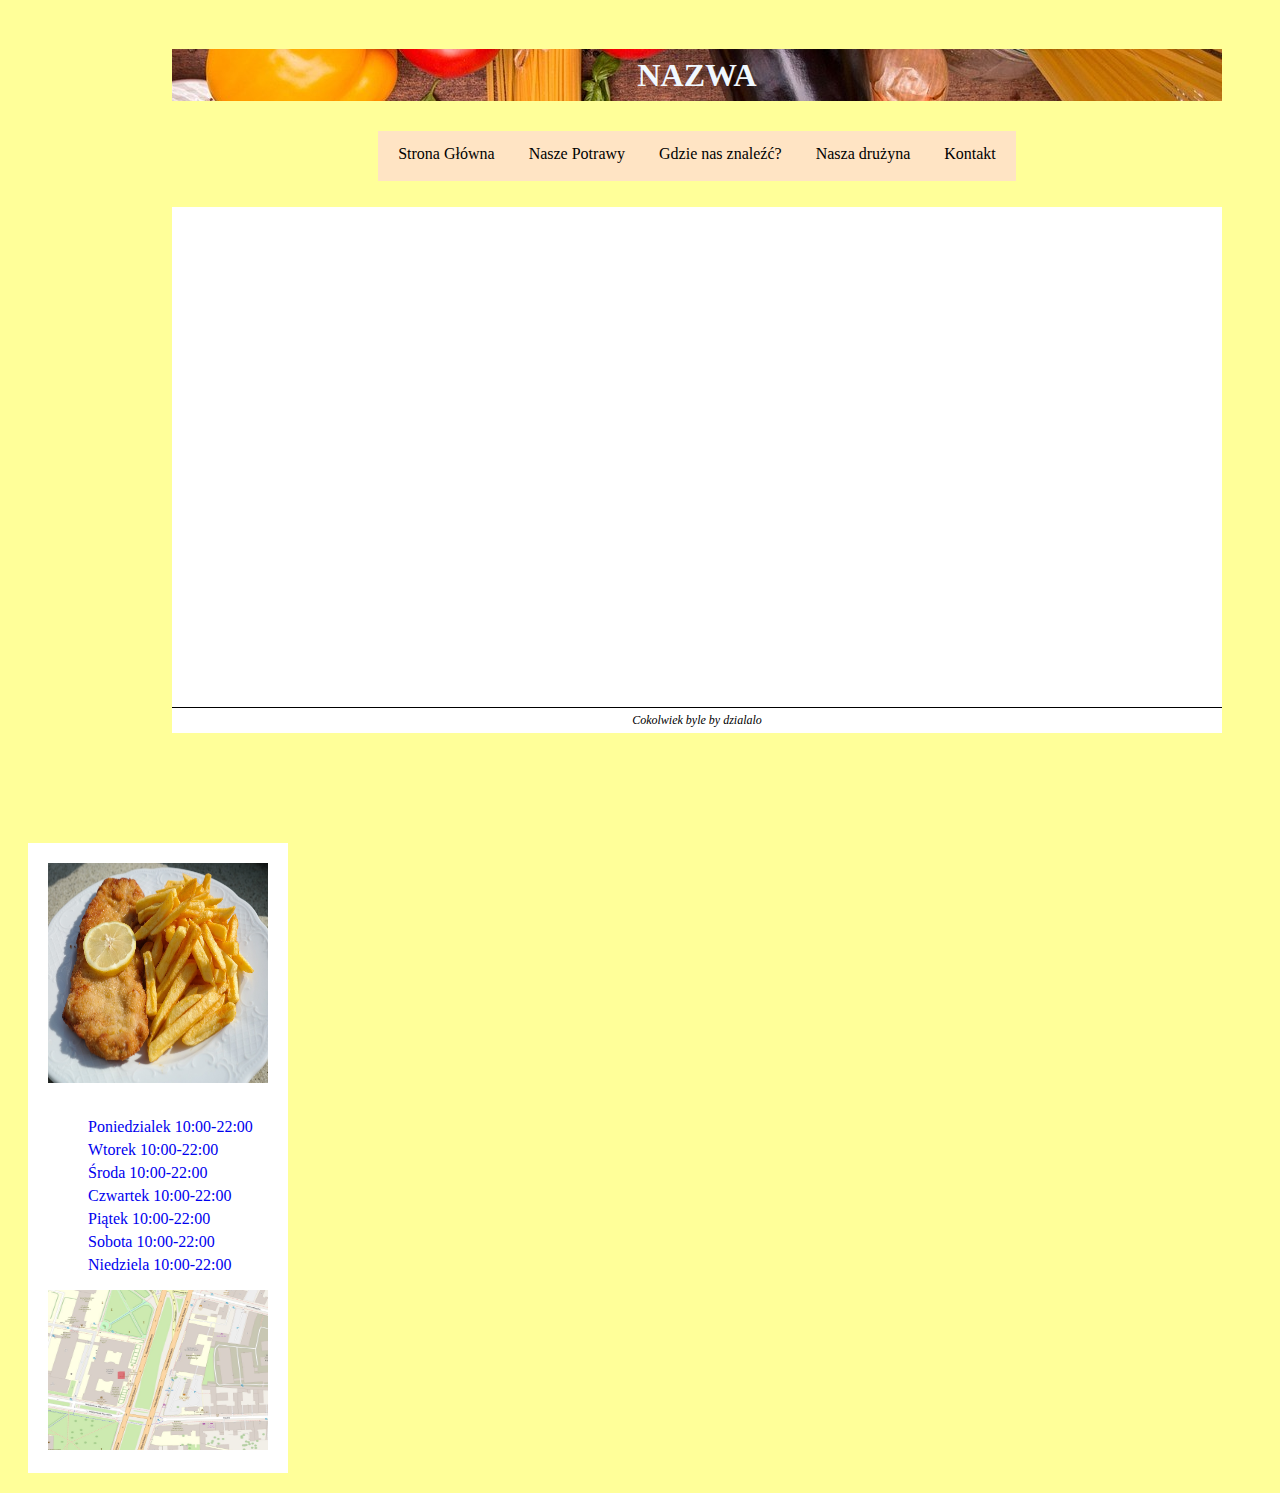
==== HTML/alergeny.html @ a38d6999 "Organizacja" ====
<!DOCTYPE html>
<html lang="en">
<head>
    <meta charset="UTF-8">
    <title>Tablica alergenów</title>
    <link rel="stylesheet" href="../CSS/stylemain.css">
</head>
<body> 
    <div id="box">
        <header>
            <a href="index.html">
                <h1>NAZWA</h1>
            </a>
        </header>
        <nav>
            <ul class="menu">
                <li><a href="index.html">Strona Główna</a></li>
                <li>
                    <a class="nad" href="menu.html">Nasze Potrawy</a>
                    <ul class="podlista">
                        <li><a href="alergeny.html">Alergeny</a></li>
                    </ul>
                </li>
                <li><a href="lokalizacja.html">Gdzie nas znaleźć?</a></li>
                <li><a href="zaloga.html">Nasza drużyna</a></li>
                <li><a href="kontakt.html">Kontakt</a></li>
            </ul>   
        </nav>
        <main>

        </main>
        <footer>
            Cokolwiek byle by dzialalo
        </footer>
    </div>
    <div id="godz">
        <a href="menu.html">
            <div id="photo1">
                <img src="../Obrazy/schnipo-1837703_1280.jpg" width="220" height="220">
            </div>
        </a>
        <a href="lokalizacja.html">
            <ul>
                <li>Poniedzialek 10:00-22:00</li>
                <li>Wtorek 10:00-22:00</li>
                <li>Środa 10:00-22:00</li>
                <li>Czwartek 10:00-22:00</li>
                <li>Piątek 10:00-22:00</li>
                <li>Sobota 10:00-22:00</li>
                <li>Niedziela 10:00-22:00</li>
            </ul>
        </a>
        <div id="photo1">
            <a href="lokalizacja.html">
                <img src="../Obrazy/minimap.jpg" width="220" height="160">
            </a>
        </div>
    </div>
</body>
</html>
---- CSS/stylemain.css ----
/* STYLE STRONY */

body{
    background-color: #ff9;
}
#box{    
    position: relative;
    float: right;
    margin: 20px 50px 20px 50px;
}
header{
    width: 100%;
    line-height: 200%;
    margin-bottom: 30px;
    background: url(../Obrazy/mediterranean-cuisine-2378758_1280.jpg) no-repeat right;
}
h1{
    text-align: center;
    font-family: Georgia;
    padding: 10px;
    opacity: 0,7;
    text-shadow: 1px, 1px, 2px #000;
    color: aliceblue;
}
header a{
    text-decoration: none;
}
main{
    background-color: white;
    width: 1050px;
    height: 500px;
    padding: 1px, 20px, 20px, 20px;

}
footer{
    border-top: 0.5px inset darkslategrey;
    background-color: white;
    font-family: Georgia;
    font-size: 75%;
    font-style: italic;
    text-align: center;
    padding: 5px;
}

#godz{
    background-color: white;
    position: relative;
    width: 220px;
    height: 590px;
    margin-bottom: 20px;
    margin-left: 20px;
    margin-top: 90px;
    float: left;
    padding: 20px;
}
#godz a{
    text-decoration: none;
}
ul{
    list-style-type: none;
    padding-top: 10px;
}
ul li{
    padding-top: 5px;
    font-size: 100%;
    text-align: justify;
}

/* STYLE MENU */
nav
{
    padding: 0;
    display: flex;
    justify-content: center;
    position: relative;
    margin-bottom: 26px;
}

nav ul
{
    list-style-type: none;
    background-color: bisque;
    margin: 0;
    padding: 0 10px 0 0;
    position: relative;
    height: 50px;
    display: inline-block;
    
}

.menu li
{
    display: inline-block;
    background-color: bisque;
    margin: 0;
    padding: 0;
    margin-right: 10px;
    height: 100%;
}



nav a
{
    text-decoration: none;
    color: black;
    width: 100%;
    height: 100%;
    display: block;
    text-align: center;
    line-height: 46px;
    padding: 0 10px 0 10px;
    margin: 0;
    transition: background-color 0.15s;
}

nav .menu
{
    list-style-type: none;
}

.podlista
{
    position: absolute;
    top: 100%;
    background-color: bisque;
    width: 130px;
    display: none;
    padding: 0;
}

.podlista li 
{
  width: 100%;
  height: 100%;
  width: 100%;  
}


.podlista a
{
    width: 100%;
    padding: 0;
}

.menu a:hover
{
    background-color: rgb(200, 127, 39);
    color: #fff;
}

.menu li:hover .podlista
{
    display: block;
}
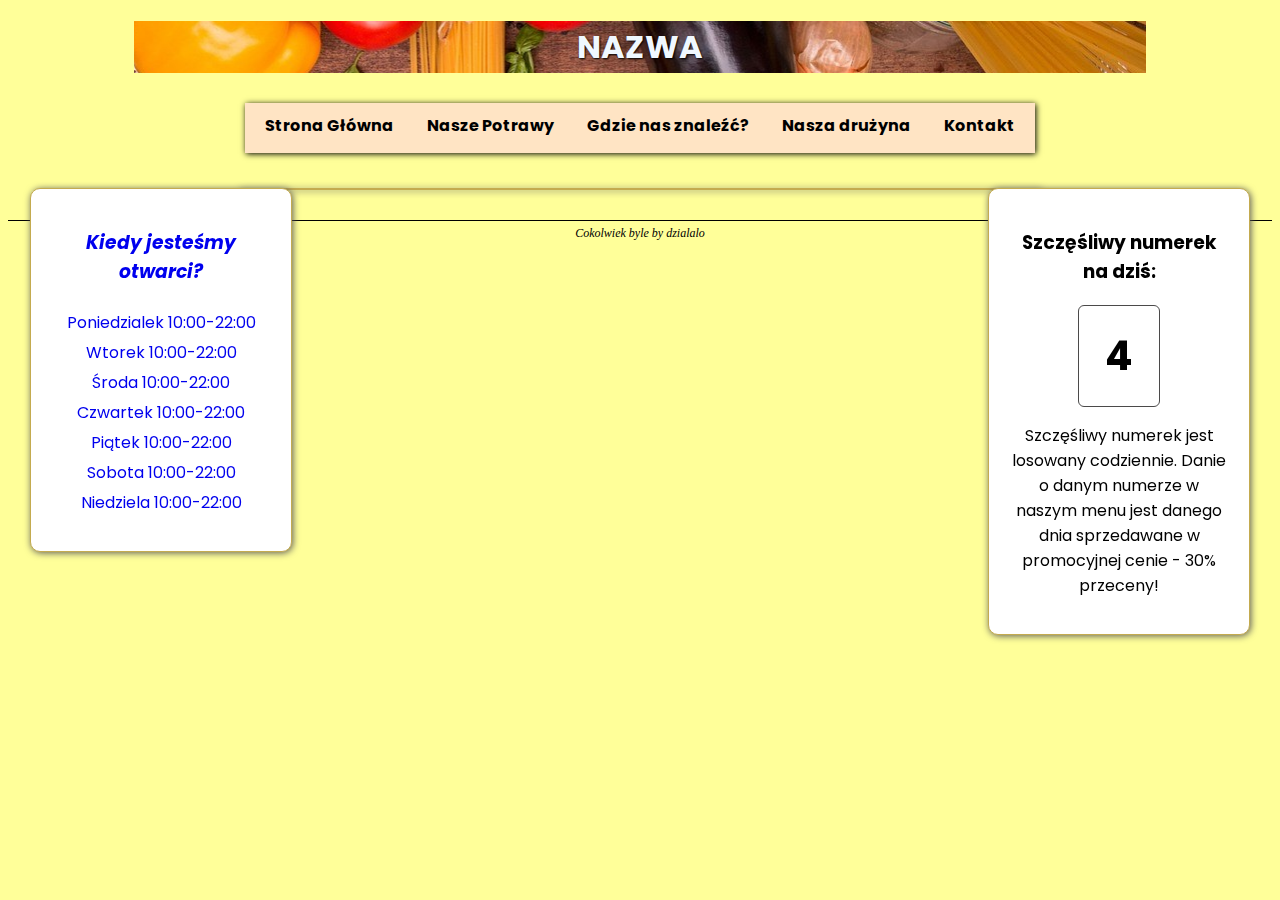
==== commit fcec6363: "Aktualizacja 17.01" ====
--- a/HTML/alergeny.html
+++ b/HTML/alergeny.html
@@ -1,60 +1,85 @@
 <!DOCTYPE html>
-<html lang="en">
+<html lang="pl">
 <head>
     <meta charset="UTF-8">
     <title>Tablica alergenów</title>
-    <link rel="stylesheet" href="../CSS/stylemain.css">
+    <link rel="stylesheet" type="text/css" href="../CSS/stylemain.css">
+    <link rel="stylesheet" type="text/css" href="../CSS/stylemenu.css">
+    
+    <link rel="preconnect" href="https://fonts.googleapis.com">
+    <link rel="preconnect" href="https://fonts.gstatic.com" crossorigin>
+    <link href="https://fonts.googleapis.com/css2?family=Poppins:ital,wght@0,400;0,500;0,600;0,800;1,600;1,800&display=swap" rel="stylesheet">
 </head>
 <body> 
+    <header>
+        <a href="index.html">
+            <h1>NAZWA</h1>
+        </a>
+    </header>
+
+    <nav>
+        <ul class="menu">
+            <li><a href="index.html">Strona Główna</a></li>
+            <li>
+                <a class="nad" href="menu.html">Nasze Potrawy</a>
+                <ul class="podlista">
+                    <li><a href="alergeny.html">Alergeny</a></li>
+                </ul>
+            </li>
+            <li><a href="lokalizacja.html">Gdzie nas znaleźć?</a></li>
+            <li><a href="zaloga.html">Nasza drużyna</a></li>
+            <li><a href="kontakt.html">Kontakt</a></li>
+        </ul>   
+    </nav>
+
     <div id="box">
-        <header>
-            <a href="index.html">
-                <h1>NAZWA</h1>
+        <div id="godz">
+            <!--<a href="menu.html">
+                <div id="photo1">
+                    <img src="../Obrazy/schnipo-1837703_1280.jpg" width="220" height="220">
+                </div> -->
+                <!-- to zakomentowalem, bo jakos mi nie pasuje w tym miejscu, proponuje zrobic osobnego diva-->
             </a>
-        </header>
-        <nav>
-            <ul class="menu">
-                <li><a href="index.html">Strona Główna</a></li>
-                <li>
-                    <a class="nad" href="menu.html">Nasze Potrawy</a>
-                    <ul class="podlista">
-                        <li><a href="alergeny.html">Alergeny</a></li>
-                    </ul>
-                </li>
-                <li><a href="lokalizacja.html">Gdzie nas znaleźć?</a></li>
-                <li><a href="zaloga.html">Nasza drużyna</a></li>
-                <li><a href="kontakt.html">Kontakt</a></li>
-            </ul>   
-        </nav>
+            <a href="lokalizacja.html">
+                
+                <h3>Kiedy jesteśmy otwarci?</h3>
+                <ul>
+                    <li>Poniedzialek 10:00-22:00</li>
+                    <li>Wtorek 10:00-22:00</li>
+                    <li>Środa 10:00-22:00</li>
+                    <li>Czwartek 10:00-22:00</li>
+                    <li>Piątek 10:00-22:00</li>
+                    <li>Sobota 10:00-22:00</li>
+                    <li>Niedziela 10:00-22:00</li>
+                </ul>
+            </a>
+            
+            <!--<div id="photo1">
+                <a href="lokalizacja.html">
+                    <img src="../Obrazy/minimap.jpg" width="220" height="160">
+                </a>
+            </div> -->
+        </div>
+
+    
         <main>
 
-        </main>
+
+        </main> 
+    
+        <div id="lucky">
+            <h3>Szczęśliwy numerek na dziś:</h3>
+            <div id="number">
+                <p id="l_content">4</p>
+                
+            </div>
+            <p id="info">Szczęśliwy numerek jest losowany codziennie. Danie o danym numerze w naszym menu jest danego dnia sprzedawane w promocyjnej cenie - 30% przeceny!</p>
+        </div>
+    </div>
+    
+
         <footer>
             Cokolwiek byle by dzialalo
         </footer>
-    </div>
-    <div id="godz">
-        <a href="menu.html">
-            <div id="photo1">
-                <img src="../Obrazy/schnipo-1837703_1280.jpg" width="220" height="220">
-            </div>
-        </a>
-        <a href="lokalizacja.html">
-            <ul>
-                <li>Poniedzialek 10:00-22:00</li>
-                <li>Wtorek 10:00-22:00</li>
-                <li>Środa 10:00-22:00</li>
-                <li>Czwartek 10:00-22:00</li>
-                <li>Piątek 10:00-22:00</li>
-                <li>Sobota 10:00-22:00</li>
-                <li>Niedziela 10:00-22:00</li>
-            </ul>
-        </a>
-        <div id="photo1">
-            <a href="lokalizacja.html">
-                <img src="../Obrazy/minimap.jpg" width="220" height="160">
-            </a>
-        </div>
-    </div>
-</body>
+    </body>
 </html>--- a/CSS/stylemain.css
+++ b/CSS/stylemain.css
@@ -2,157 +2,219 @@
 
 body{
     background-color: #ff9;
-}
-#box{    
-    position: relative;
-    float: right;
-    margin: 20px 50px 20px 50px;
-}
-header{
-    width: 100%;
+    font-family: "Poppins", sans-serif;
+}
+
+#box
+{
+    display: flex;
+    justify-content: space-evenly;
+
+    margin-bottom: 30px;
+}
+
+header
+{
+    width: 80%;;
     line-height: 200%;
     margin-bottom: 30px;
     background: url(../Obrazy/mediterranean-cuisine-2378758_1280.jpg) no-repeat right;
+    margin-left: auto;
+    margin-right: auto;
 }
 h1{
     text-align: center;
-    font-family: Georgia;
     padding: 10px;
     opacity: 0,7;
-    text-shadow: 1px, 1px, 2px #000;
+    text-shadow: 1px 1px 2px #000;
     color: aliceblue;
 }
 header a{
     text-decoration: none;
 }
-main{
+
+#godz
+{
     background-color: white;
-    width: 1050px;
-    height: 500px;
-    padding: 1px, 20px, 20px, 20px;
-
-}
-footer{
-    border-top: 0.5px inset darkslategrey;
-    background-color: white;
-    font-family: Georgia;
-    font-size: 75%;
-    font-style: italic;
-    text-align: center;
-    padding: 5px;
-}
-
-#godz{
-    background-color: white;
-    position: relative;
     width: 220px;
-    height: 590px;
-    margin-bottom: 20px;
-    margin-left: 20px;
-    margin-top: 90px;
-    float: left;
     padding: 20px;
-}
-#godz a{
+    position: fixed;
+    left: 30px;
+    
+    border-radius: 10px;
+    border: 1px solid rgb(196, 171, 79);
+    box-shadow: 1px 1px 7px rgb(93, 91, 91);
+}
+
+#godz h3
+{
+    text-align: center;
+    font-style: italic;
+}
+
+#godz a
+{
     text-decoration: none;
 }
-ul{
+#godz ul
+{
     list-style-type: none;
-    padding-top: 10px;
-}
+    padding: 0;
+    margin-left: 0;
+    
+}
+
 ul li{
     padding-top: 5px;
     font-size: 100%;
-    text-align: justify;
-}
-
-/* STYLE MENU */
-nav
-{
-    padding: 0;
+    
+    text-align: center;
+}
+
+main
+{
+    background-color: white;
+    width: 800px;
+    font-family: "Poppins", sans-serif;
+    display: inline-block;
+    margin-left: auto;
+    margin-right: auto;
+    border-radius: 10px;
+    border: 1px solid rgb(196, 171, 79);
+    box-shadow: 1px 1px 7px rgb(93, 91, 91);
+}
+
+main .photomain 
+{
+    display: inline-block;
+    width: 300px;
+    margin-left: 40px;
+    margin-right: 40px;
+}
+
+main .content
+{
+    padding: 20px 20px;
+    
     display: flex;
     justify-content: center;
+
+    margin-top: 30px;
+    margin-bottom: 30px;
+}
+
+main h1
+{
+    color: rgb(27, 26, 26);
+    font-weight: bold;
+    font-size: 36px;
+    font-style: italic;
+    margin-bottom: 20px;
     position: relative;
-    margin-bottom: 26px;
-}
-
-nav ul
-{
-    list-style-type: none;
-    background-color: bisque;
-    margin: 0;
-    padding: 0 10px 0 0;
-    position: relative;
-    height: 50px;
+    top: 30px;
+}
+
+main p
+{
     display: inline-block;
-    
-}
-
-.menu li
-{
-    display: inline-block;
-    background-color: bisque;
-    margin: 0;
-    padding: 0;
+    max-width: 300px;
+    color: rgb(27, 26, 26);
+    margin-left: 10px;
     margin-right: 10px;
-    height: 100%;
-}
-
-
-
-nav a
-{
-    text-decoration: none;
-    color: black;
-    width: 100%;
-    height: 100%;
-    display: block;
-    text-align: center;
-    line-height: 46px;
-    padding: 0 10px 0 10px;
-    margin: 0;
-    transition: background-color 0.15s;
-}
-
-nav .menu
-{
-    list-style-type: none;
-}
-
-.podlista
-{
-    position: absolute;
-    top: 100%;
-    background-color: bisque;
-    width: 130px;
-    display: none;
-    padding: 0;
-}
-
-.podlista li 
-{
-  width: 100%;
-  height: 100%;
-  width: 100%;  
-}
-
-
-.podlista a
-{
-    width: 100%;
-    padding: 0;
-}
-
-.menu a:hover
-{
-    background-color: rgb(200, 127, 39);
-    color: #fff;
-}
-
-.menu li:hover .podlista
-{
-    display: block;
-}
-
-
-
+    font-size: 20px;
+
+}
+
+
+#lucky
+{
+    background-color: white;
+    width: 220px;
+    min-height: 300px;
+    padding: 20px;
+    margin-top: 0;
+   /* margin-left: 30px;*/
+    right: 30px;
+    text-align: center;
+    border-radius: 10px;
+    border: 1px solid rgb(196, 171, 79);
+    box-shadow: 1px 1px 7px rgb(93, 91, 91);
+    position: fixed;
+    
+}
+
+#number
+{
+    height: 100px;
+    width: 80px;
+    border: 1px solid rgb(75, 74, 74);
+    border-radius: 6px;
+    margin-left: auto;
+    margin-right: auto;
+    display: flex;
+    align-items: center;
+    justify-content: center;
+}
+
+#l_content 
+{
+    font-weight: bold;
+    font-size: 40px;
+    margin-top: 0;
+    margin-bottom: 0;
+    
+}
+
+footer{
+    border-top: 0.5px inset darkslategrey;
+    margin-top: 0;
+    font-family: Georgia;
+    font-size: 75%;
+    font-style: italic;
+    text-align: center;
+    padding: 5px;
+}
+
+
+
+
+
+
+/*FONTS*/
+/*
+.poppins-regular {
+    font-family: "Poppins", sans-serif;
+    font-weight: 400;
+    font-style: normal;
+  }
+  
+  .poppins-medium {
+    font-family: "Poppins", sans-serif;
+    font-weight: 500;
+    font-style: normal;
+  }
+  
+  .poppins-semibold {
+    font-family: "Poppins", sans-serif;
+    font-weight: 600;
+    font-style: normal;
+  }
+  
+  .poppins-semibold-italic {
+    font-family: "Poppins", sans-serif;
+    font-weight: 600;
+    font-style: italic;
+  }
+  
+  .poppins-extrabold-italic {
+    font-family: "Poppins", sans-serif;
+    font-weight: 800;
+    font-style: italic;
+  }
+  
+  .poppins-extrabold {
+    font-family: "Poppins", sans-serif;
+    font-weight: 800;
+    font-style: normal;
+  }
+*/--- a/CSS/stylemenu.css
+++ b/CSS/stylemenu.css
@@ -0,0 +1,90 @@
+nav
+{
+    padding: 0;
+    display: flex;
+    justify-content: center;
+    position: relative;
+    margin-bottom: 35px;
+    font-weight: bold;
+    font-family: "Poppins", sans-serif;
+}
+
+nav ul
+{
+    list-style-type: none;
+    background-color: bisque;
+    margin: 0;
+    padding: 0 10px 0 0;
+    position: relative;
+    height: 50px;
+    display: inline-block;
+    box-shadow: 1px 1px 6px;
+}
+
+.menu li
+{
+    display: inline-block;
+    background-color: bisque;
+    margin: 0;
+    padding: 0;
+    margin-right: 10px;
+    height: 100%;
+}
+
+
+
+nav a
+{
+    text-decoration: none;
+    color: black;
+    width: 100%;
+    height: 100%;
+    display: block;
+    text-align: center;
+    line-height: 46px;
+    padding: 0 10px 0 10px;
+    margin: 0;
+    transition: background-color 0.15s;
+}
+
+nav .menu
+{
+    list-style-type: none;
+}
+
+.podlista
+{
+    position: absolute;
+    top: 100%;
+    background-color: bisque;
+    width: 130px;
+    display: none;
+    padding: 0;
+}
+
+.podlista li 
+{
+  width: 100%;
+  height: 100%;
+  width: 100%; 
+   
+}
+
+
+.podlista a
+{
+    width: 100%;
+    padding: 0;
+    
+}
+
+.menu a:hover
+{
+    background-color: rgb(200, 127, 39);
+    color: #fff;
+}
+
+.menu li:hover .podlista
+{
+    display: block;
+}
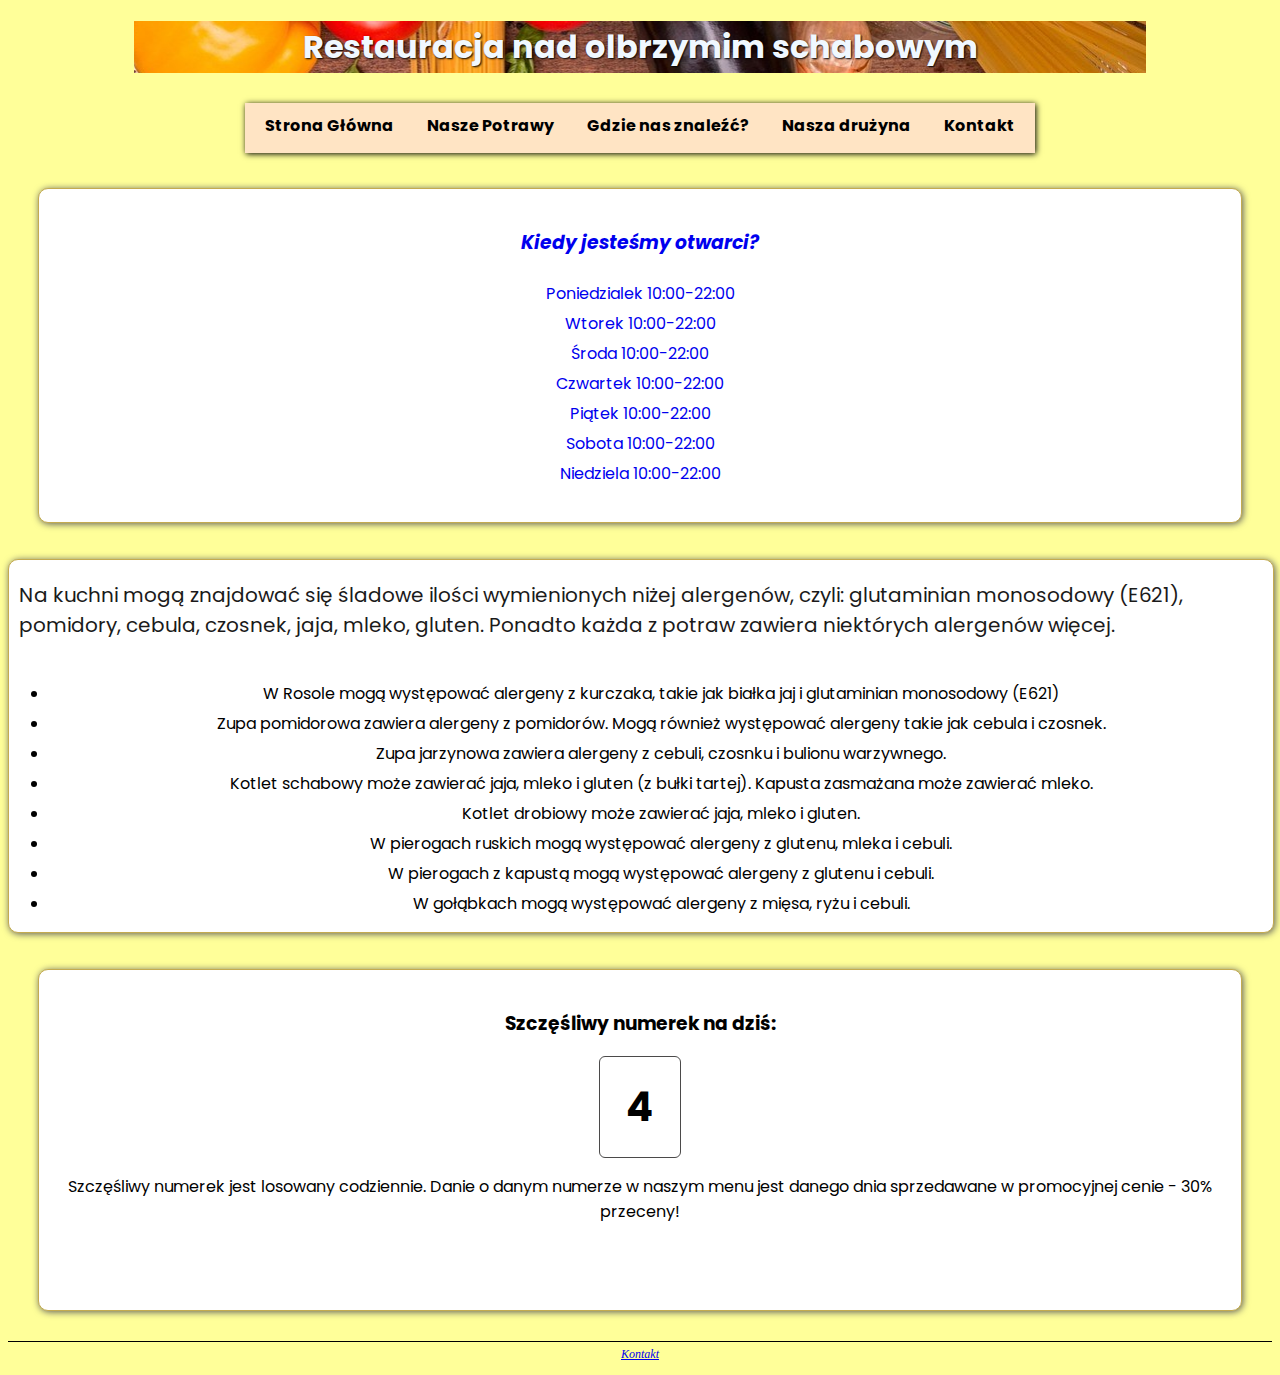
==== commit bb866bca: "Wypełnienie danymi" ====
--- a/HTML/alergeny.html
+++ b/HTML/alergeny.html
@@ -13,7 +13,7 @@
 <body> 
     <header>
         <a href="index.html">
-            <h1>NAZWA</h1>
+            <h1>Restauracja nad olbrzymim schabowym</h1>
         </a>
     </header>
 
@@ -63,8 +63,20 @@
 
     
         <main>
-
-
+            <p>
+                Na kuchni mogą znajdować się śladowe ilości wymienionych niżej alergenów, czyli: glutaminian monosodowy (E621),
+                pomidory, cebula, czosnek, jaja, mleko, gluten. Ponadto każda z potraw zawiera niektórych alergenów więcej.
+            </p>
+            <ul>
+                <li>W Rosole mogą występować alergeny z kurczaka, takie jak białka jaj i glutaminian monosodowy (E621)</li>
+                <li>Zupa pomidorowa zawiera alergeny z pomidorów. Mogą również występować alergeny takie jak cebula i czosnek.</li>
+                <li>Zupa jarzynowa zawiera alergeny z cebuli, czosnku i bulionu warzywnego.</li>
+                <li>Kotlet schabowy może zawierać jaja, mleko i gluten (z bułki tartej). Kapusta zasmażana może zawierać mleko.</li>
+                <li>Kotlet drobiowy może zawierać jaja, mleko i gluten.</li>
+                <li>W pierogach ruskich mogą występować alergeny z glutenu, mleka i cebuli.</li>
+                <li>W pierogach z kapustą mogą występować alergeny z glutenu i cebuli.</li>
+                <li>W gołąbkach mogą występować alergeny z mięsa, ryżu i cebuli.</li>
+            </ul>
         </main> 
     
         <div id="lucky">
@@ -79,7 +91,7 @@
     
 
         <footer>
-            Cokolwiek byle by dzialalo
+            <a href="kontakt.html">Kontakt</a>
         </footer>
     </body>
 </html>--- a/CSS/stylemain.css
+++ b/CSS/stylemain.css
@@ -3,6 +3,16 @@
 body{
     background-color: #ff9;
     font-family: "Poppins", sans-serif;
+}
+
+.line 
+{
+    display: none;
+    margin-left: auto;
+    margin-right: auto;
+    width: 360px;
+    height: 2px;
+    background-color:rgb(172, 165, 165);
 }
 
 #box
@@ -64,7 +74,7 @@
     
 }
 
-ul li{
+ul li {
     padding-top: 5px;
     font-size: 100%;
     
@@ -83,7 +93,11 @@
     border: 1px solid rgb(196, 171, 79);
     box-shadow: 1px 1px 7px rgb(93, 91, 91);
 }
-
+#mapa{
+    margin: 20px;
+    width: auto;
+    height: auto;
+}
 main .photomain 
 {
     display: inline-block;
@@ -91,7 +105,9 @@
     margin-left: 40px;
     margin-right: 40px;
 }
-
+main h3{
+    text-align: center;
+}
 main .content
 {
     padding: 20px 20px;
@@ -117,7 +133,6 @@
 main p
 {
     display: inline-block;
-    max-width: 300px;
     color: rgb(27, 26, 26);
     margin-left: 10px;
     margin-right: 10px;
@@ -172,49 +187,81 @@
     font-size: 75%;
     font-style: italic;
     text-align: center;
+
+    /*ten komentarz tylko dla nauki gita xdd*/
     padding: 5px;
 }
 
 
 
-
-
-
-/*FONTS*/
-/*
-.poppins-regular {
-    font-family: "Poppins", sans-serif;
-    font-weight: 400;
-    font-style: normal;
-  }
-  
-  .poppins-medium {
-    font-family: "Poppins", sans-serif;
-    font-weight: 500;
-    font-style: normal;
-  }
-  
-  .poppins-semibold {
-    font-family: "Poppins", sans-serif;
-    font-weight: 600;
-    font-style: normal;
-  }
-  
-  .poppins-semibold-italic {
-    font-family: "Poppins", sans-serif;
-    font-weight: 600;
-    font-style: italic;
-  }
-  
-  .poppins-extrabold-italic {
-    font-family: "Poppins", sans-serif;
-    font-weight: 800;
-    font-style: italic;
-  }
-  
-  .poppins-extrabold {
-    font-family: "Poppins", sans-serif;
-    font-weight: 800;
-    font-style: normal;
-  }
-*/+/*==================================*/
+/* ZAPYTANIA MEDIALNE */
+/*==================================*/
+
+@media (max-width: 1400px) /*boczne paski i main*/
+{
+
+    #box
+    {
+        flex-direction: column;
+        justify-content: center;
+        align-content: center;
+        margin-left: auto;
+        margin-right: auto;
+
+    }
+    main 
+    {
+        display: block;
+        margin-left: auto;
+        margin-right: auto;
+        width: 100%;
+        margin-bottom: 36px;
+    }
+
+    main .content p, main .content .photomain
+    {
+        display: block;
+        margin-left: auto;
+        margin-right: auto;
+        max-width: 550px;
+        width: 550px;
+    }
+
+    
+    main .content
+    {
+      display: block;  
+    }
+
+
+    main .content p, main .content .photomain
+    {
+        display: block;
+    }
+
+    #godz
+    {
+        position: static;
+        display: block;
+        width: 92%;
+        margin-bottom: 36px;
+        margin-left: auto;
+        margin-right: auto;
+    }
+
+    #lucky
+    {
+        display: block;
+        position: static;
+        width: 92%;
+        margin-left: auto;
+        margin-right: auto;
+    }
+
+    .line
+    {
+        display: block;
+    }
+
+}
--- a/CSS/stylemenu.css
+++ b/CSS/stylemenu.css
@@ -29,6 +29,7 @@
     padding: 0;
     margin-right: 10px;
     height: 100%;
+    
 }
 
 
@@ -88,3 +89,80 @@
 {
     display: block;
 }
+
+
+/*==================================*/
+/* ZAPYTANIE MEDIALNE */
+/*==================================*/
+
+@media (max-width: 859px) /*zmiana menu poziomego na pionowe*/
+{
+    nav
+    {
+        display: block;
+        position: static;
+        margin-left: auto;
+        margin-right: auto;
+    }
+
+    nav .menu
+    {
+        display: block;
+        position: static;
+        margin-left: auto;
+        margin-right: auto;
+        padding: 0;
+    }
+
+    nav ul 
+    {
+        display: block;
+        position: static;
+        height: auto;
+        width: 400px;
+        padding: 0;
+    }
+
+    nav a 
+    {
+        display: block;
+        position: static;
+        padding: 0;
+    }
+
+    .menu li {
+        display: block;
+        position: static;
+        margin: 0;
+    }
+
+    .podlista 
+    {
+        width: 100%;
+        height: auto;
+        position: static;
+        display: none;
+        box-shadow: none;
+        
+    }
+
+    .menu li:hover .podlista
+    {
+        display: block;
+       
+    }
+
+    .podlista li 
+    {
+        width: 100%;
+        padding: 0;
+    }
+
+    .podlista a
+    {
+        display: block;
+        width: 100%;
+        height: auto;
+        background-color:rgb(246, 236, 224);
+    }
+}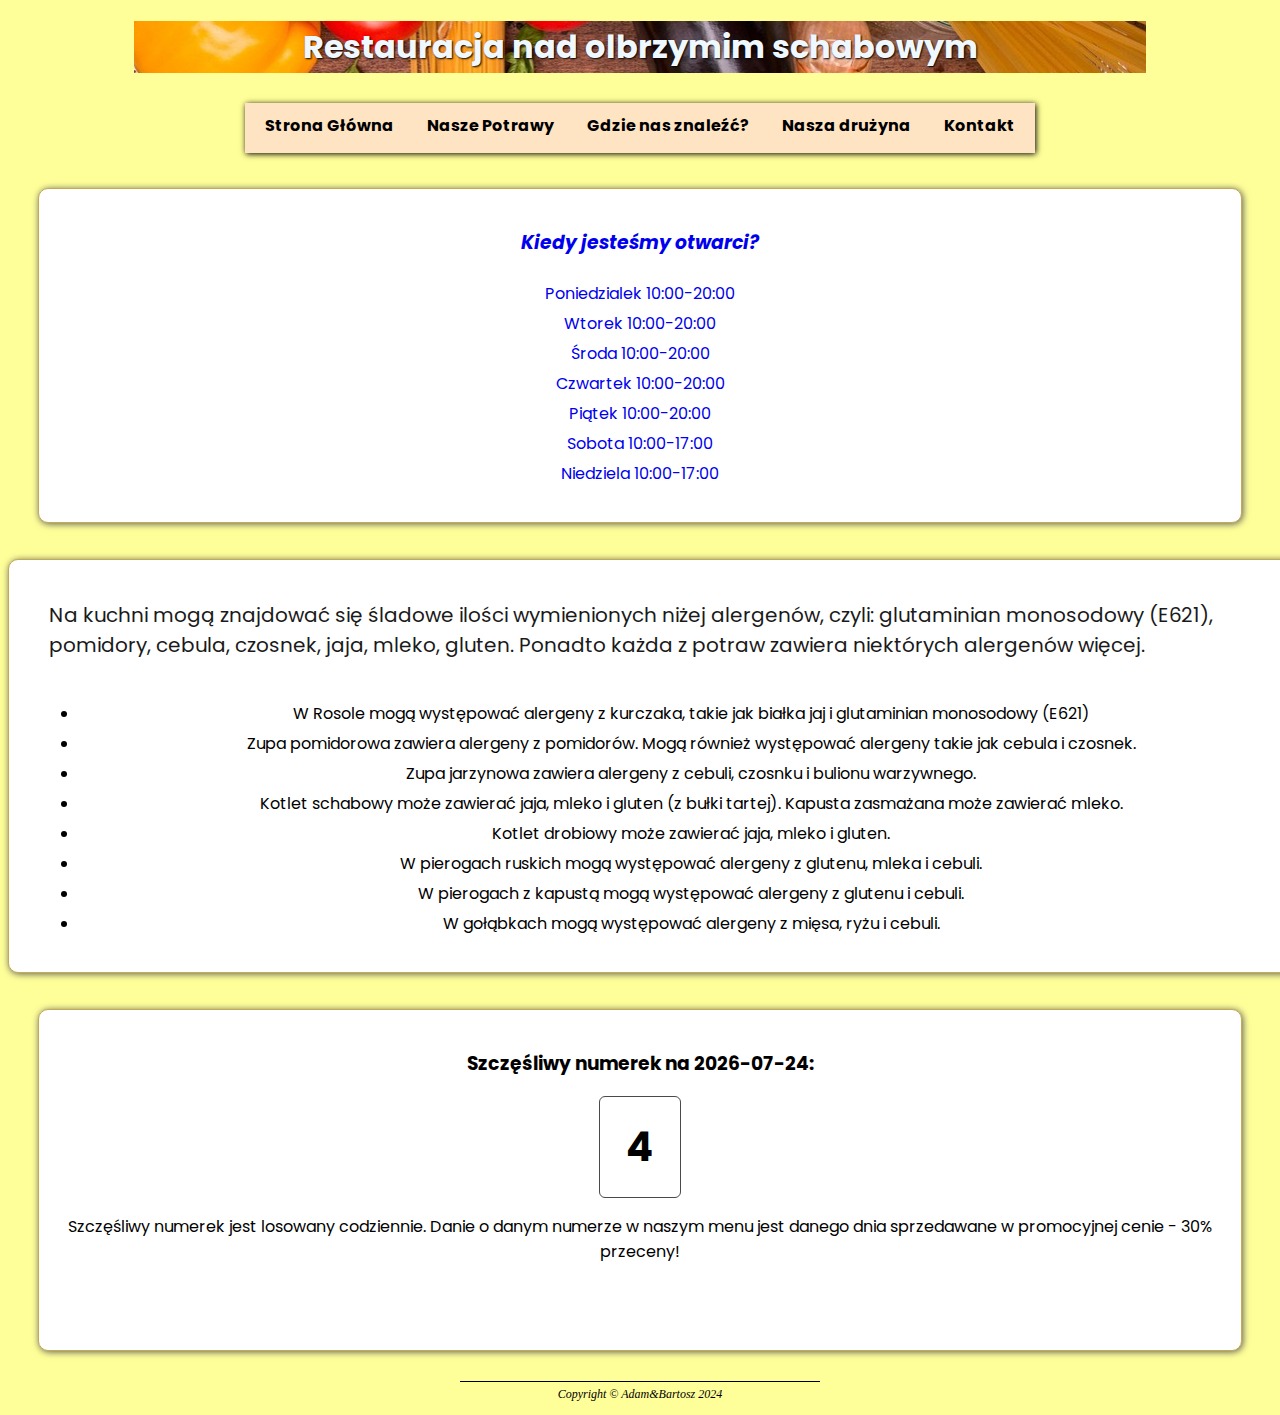
==== commit 49dc6fa1: "KONIEC" ====
--- a/HTML/alergeny.html
+++ b/HTML/alergeny.html
@@ -2,13 +2,15 @@
 <html lang="pl">
 <head>
     <meta charset="UTF-8">
-    <title>Tablica alergenów</title>
+    <title>Alergeny</title>
     <link rel="stylesheet" type="text/css" href="../CSS/stylemain.css">
     <link rel="stylesheet" type="text/css" href="../CSS/stylemenu.css">
     
     <link rel="preconnect" href="https://fonts.googleapis.com">
     <link rel="preconnect" href="https://fonts.gstatic.com" crossorigin>
     <link href="https://fonts.googleapis.com/css2?family=Poppins:ital,wght@0,400;0,500;0,600;0,800;1,600;1,800&display=swap" rel="stylesheet">
+
+    <script src="../JS/jquery-3.7.1.js"></script>
 </head>
 <body> 
     <header>
@@ -44,13 +46,13 @@
                 
                 <h3>Kiedy jesteśmy otwarci?</h3>
                 <ul>
-                    <li>Poniedzialek 10:00-22:00</li>
-                    <li>Wtorek 10:00-22:00</li>
-                    <li>Środa 10:00-22:00</li>
-                    <li>Czwartek 10:00-22:00</li>
-                    <li>Piątek 10:00-22:00</li>
-                    <li>Sobota 10:00-22:00</li>
-                    <li>Niedziela 10:00-22:00</li>
+                    <li>Poniedzialek 10:00-20:00</li>
+                    <li>Wtorek 10:00-20:00</li>
+                    <li>Środa 10:00-20:00</li>
+                    <li>Czwartek 10:00-20:00</li>
+                    <li>Piątek 10:00-20:00</li>
+                    <li>Sobota 10:00-17:00</li>
+                    <li>Niedziela 10:00-17:00</li>
                 </ul>
             </a>
             
@@ -80,7 +82,7 @@
         </main> 
     
         <div id="lucky">
-            <h3>Szczęśliwy numerek na dziś:</h3>
+            <h3>Szczęśliwy numerek na </h3>
             <div id="number">
                 <p id="l_content">4</p>
                 
@@ -89,9 +91,9 @@
         </div>
     </div>
     
-
+    <script src="../JS/CurrDate.js"></script>
         <footer>
-            <a href="kontakt.html">Kontakt</a>
+            Copyright &copy; Adam&Bartosz 2024
         </footer>
     </body>
 </html>--- a/CSS/stylemain.css
+++ b/CSS/stylemain.css
@@ -85,6 +85,7 @@
 {
     background-color: white;
     width: 800px;
+    height: auto;
     font-family: "Poppins", sans-serif;
     display: inline-block;
     margin-left: auto;
@@ -92,6 +93,7 @@
     border-radius: 10px;
     border: 1px solid rgb(196, 171, 79);
     box-shadow: 1px 1px 7px rgb(93, 91, 91);
+    padding: 20px 30px;
 }
 #mapa{
     margin: 20px;
@@ -125,9 +127,10 @@
     font-weight: bold;
     font-size: 36px;
     font-style: italic;
-    margin-bottom: 20px;
+    margin-bottom: 40px;
     position: relative;
     top: 30px;
+    
 }
 
 main p
@@ -155,7 +158,6 @@
     border: 1px solid rgb(196, 171, 79);
     box-shadow: 1px 1px 7px rgb(93, 91, 91);
     position: fixed;
-    
 }
 
 #number
@@ -190,8 +192,21 @@
 
     /*ten komentarz tylko dla nauki gita xdd*/
     padding: 5px;
-}
-
+    width: 350px;
+    margin-left: auto;
+    margin-right: auto;
+}
+
+.students
+{
+    display: block;
+}
+
+.we
+{
+    margin-left: 80px;;
+    margin-right: auto;
+}
 
 
 /*==================================*/
@@ -264,4 +279,6 @@
         display: block;
     }
 
-}
+
+
+}
--- a/CSS/stylemenu.css
+++ b/CSS/stylemenu.css
@@ -85,6 +85,7 @@
     color: #fff;
 }
 
+
 .menu li:hover .podlista
 {
     display: block;
@@ -146,11 +147,11 @@
         
     }
 
-    .menu li:hover .podlista
+    /*.menu li:hover .podlista
     {
         display: block;
        
-    }
+    }*/
 
     .podlista li 
     {
@@ -160,7 +161,7 @@
 
     .podlista a
     {
-        display: block;
+        /*display: block;*/
         width: 100%;
         height: auto;
         background-color:rgb(246, 236, 224);
